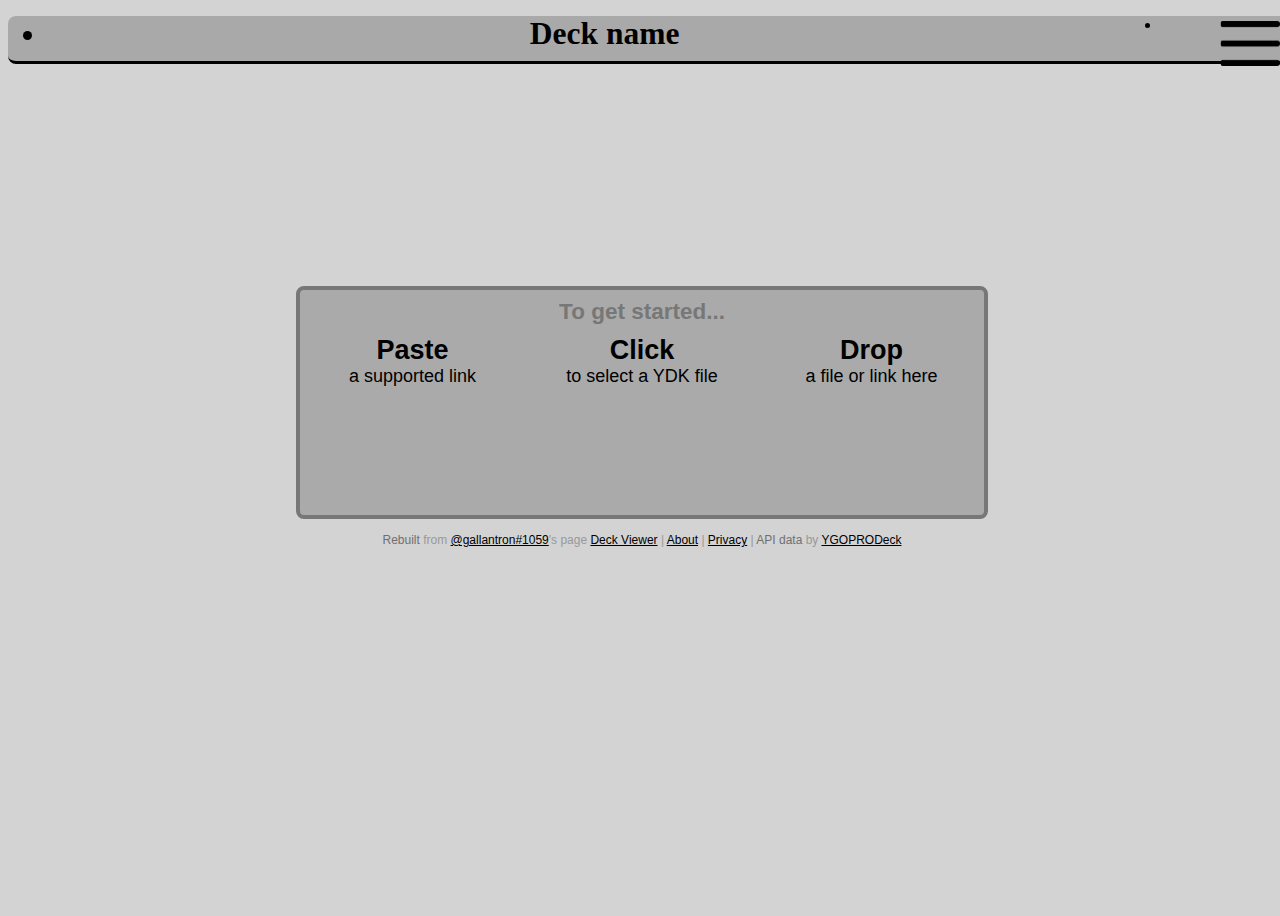
==== index.html @ 27bd165d "Minor fixes 2" ====
<!DOCTYPE html>
<html lang="en" dir="ltr">

<head>
  <meta charset="utf-8">
  <meta name="mobile-web-app-capable" content="yes">
  <link href="https://cdn.jsdelivr.net/npm/bootstrap@5.1.3/dist/css/bootstrap.min.css" rel="stylesheet" integrity="sha384-1BmE4kWBq78iYhFldvKuhfTAU6auU8tT94WrHftjDbrCEXSU1oBoqyl2QvZ6jIW3" crossorigin="anonymous">

  <title>Title</title>
  <style media="screen">
    html, body {
      height: 100%;
      width: 100%;
      background: lightgrey;
    }

    /***** Scrollbar *****/
    /* width */
    ::-webkit-scrollbar {
      width: 10px;
    }

    /* Track */
    ::-webkit-scrollbar-track {
      margin: 1.5px;
      background: #f1f1f1;
      border-radius: 6px;
    }

    /* Handle */
    ::-webkit-scrollbar-thumb {
      background: #888;
      border-radius: 6px;
    }

    /* Handle on hover */
    ::-webkit-scrollbar-thumb:hover {
      background: #555;
    }
    /*********************/

    img {
      width: 100%;
      border-radius: 4px;
    }
    .hover:hover {
      transform: scale(1.2);
      z-index: 1;
    }

    .limited {
      position: absolute;
      width: 0%;
    }

    .container-fluid {
      height: 95%;
      width: 100%;
    }

    .nav {
      background: darkgray;
      border-bottom-style: solid;
      border-right-style: solid;
      border-radius: 8px;
      display: flow-root;
      height: 5%;
    }

    @media screen and (orientation:portrait) {
      .y-main-card {
        padding: .5%;
        width: 20%;
      }

      .y-ex-card {
        padding: .5%;
        width: 20%;
      }

      .y-side-card {
        padding: .5%;
        width: 20%;
      }

    }


    @media screen and (orientation:landscape) {

      .y-main-card {
        padding: .05%;
        width: 10%;
      }

      .y-ex-card {
        padding: 0px;
        width: 10%;
        margin-right: -3.58%;
      }

      .y-side-card {
        padding: 0px;
        width: 10%;
        margin-right: -3.58%;
      }
    }

    .col {
      border: 4px solid;
      border-radius: 10px;
      margin-left: 2px;
      margin-right: 2px;
      background: darkgrey;
    }

    .row {
      height: 100%;
      padding-top: .2%;
      padding-bottom: .2%;
    }

    .icon {
      width: 3vw;
      height: 100%;
      background: lightgrey;
      border-radius: 5px;
      padding: 5px;
    }

    div#zoom-name {
        background: lightgrey;
        border-radius: 4px;
        margin: 2%;
        text-align: center;
        font-weight: bold;
    }

    div#zoom-viewer {
      height: 100%;
      overflow: auto;
    }

    div#zoom-links {
      width: fit-content;
      margin-left: auto;
      margin-bottom: 2%;
      margin-top: 2%;
      height: 6%;
    }

    div#zoom-text {
      background: lightgrey;
      border-radius: 4px;
      padding: 2%;
      margin-bottom: 2%;
    }

    div#col2 {
      min-width: 65%;
      height: 100%;
      border: 0px;
      margin-left: 0px;
      margin-right: 0px;
      padding-left: 2px;
      padding-right: 2px;
      overflow: auto;
    }

    div#main-deck {
      padding-left: 14px;
      padding-right: 14px;
      margin-top: 1%;
      margin-bottom: .6%;
    }

    div#extra-deck {
      padding-left: 14px;
      padding-right: 14px;
      margin-top: .2%;
      margin-bottom: .6%;
    }

    div#side-deck {
      padding-left: 14px;
      padding-right: 14px;
      margin-top: .2%;
      margin-bottom: 1%;
    }

    li#deck-name {
      float: left;
      height: 100%;
      width: 90%;
      text-align: center;
      font-size: 3.5vh;
      font-family: auto;
      font-weight: bold;
    }

    li#coll-btn {
      float: right;
      height: 100%;
      width: 10%;
    }

    img#navicon {
      float: right;
      width: auto;
      height: 100%;
      padding: .3em;
    }
    .deck-label {
      position: relative;
      border: 3px solid;
      border-radius: 10px;
      font-size: 2vh;
      font-weight: bold;
      margin-left: 15px;
      margin-right: 2px;
      margin-bottom: -25px;
      padding-left: 5px;
      padding-right: 5px;
      background: rgba(170, 170, 170, 0.7);
      width: fit-content;
      z-index: 2;
    }
  </style>
</head>

<body onload="deckAdjust()" onresize="deckAdjust()" ondrop="HandleDrop(event);"
      ondragover="HandleDrag(event);">
  <ul id="navBar" class="nav collapse multi-collapse show"
  aria-expanded="true">
    <li id="deck-name" class="nav-item">
      <div>Deck name</div>
    <li id="coll-btn" class="nav-item">
      <a class="nav-link active" data-bs-toggle="collapse"
      aria-current="page" data-bs-target=".multi-collapse"
      style="width: auto;height: 100%;padding: 0;">
      <img  onclick="changeSize(true)" id="navicon" src="navbar.png" alt=""></a>
  </ul>

  <div id="import-container" class="noselect">
      <div id="import-box">
          <div id="import-header">To get started...</div>
          <div id="import-label-paste"><span>Paste</span> a supported link</div>
          <div id="import-separator-1"></div>
          <div id="import-label-click"><span>Click</span> to select a YDK file</div>
          <div id="import-separator-2"></div>
          <div id="import-label-drop"><span>Drop</span> a file or link here</div>
          <div id="import-status"></div>
      </div>
      <div id="import-display">
          <div id="import-header">To get started...</div>
          <div id="import-label-click"><span>Tap</span> to select a YDK file</div>
          <div id="import-status"></div>
      </div>
      <div id="import-subtext"><span>Rebuilt</span> from <a
        href="https://discordapp.com/users/114706168005394435/"
        rel="author external nofollow" target="_blank">@gallantron#1059</a>'s
        page <a href="https://yugiohdeck.github.io/#" rel="author external nofollow"
        target="_blank">Deck Viewer</a> | <a id="subtext-about">About</a> |
        <a id="subtext-privacy">Privacy</a> | <span>API data</span> by <a
        href="https://ygoprodeck.com" rel="noreferrer noopener" target="_blank">YGOPRODeck</a>
      </div>
  </div>

  <div id="main-container" class="container-fluid">
    <div class="row align-items-start">
      <div class="col show d-none d-lg-block" id="zoom-viewer">
            <div id="zoom-name"></div>
            <div id="zoom-image"><img src="zoom-placeholder.png" /></div>
            <div id="zoom-links">
                <a id="zoom-ygorgdb" title="View card rulings on the YGOrganization DB" target="_blank"><img class="icon" src="favicon.ico" style="width: auto;"/></a>
                <a id="zoom-konamidb" title="View card on the English Konami DB" rel="noreferrer noopener" target="_blank"><img class="icon" src="https://www.db.yugioh-card.com/yugiohdb/external/image/yugioh.ico" style="width: auto;"/></a>
                <a id="zoom-yugipedia" title="View card on Yugipedia" rel="noreferrer noopener" target="_blank"><img class="icon" src="https://ms.yugipedia.com/6/64/Favicon.ico" style="width: auto;"/></a>
            </div>
              <div id="zoom-text" style="font-style: italic">Click any card to view it here...</div>
      </div>
      <div id="col2" class="col">
        <div class="deck-label">Main Deck</div>
        <div id="main-deck" class="col">
          <div id="main-deck-container" class="row"></div>
        </div>
        <div class="deck-label">Extra Deck</div>
        <div id="extra-deck" class="col">
          <div id="extra-deck-container" class="row"></div>
        </div>
        <div class="deck-label">Side Deck</div>
        <div id="side-deck" class="col">
          <div id="side-deck-container" class="row"></div>
        </div>

      </div>
      <div id="toolbox" class="col collapse multi-collapse" aria-expanded="false">
        Toolbox
        <button type="button" class="btn-close float-end" aria-label="Close"
        data-bs-toggle="collapse" data-bs-target=".multi-collapse"
        onclick="changeSize(false)"></button>
        <div id="toolbox-main">
            <div>
                <div id="toolbox-settings" class="toolbox-button noselect">Settings</div>
                <div id="toolbox-fullscreen" class="toolbox-button noselect">Open fullscreen</div>
                <div id="toolbox-title" class="toolbox-button noselect">Change Title</div>
                <div id="toolbox-copyurl" class="toolbox-button noselect">Copy URL<div class="toolbox-indicator"></div></div>
                <div id="toolbox-close" class="toolbox-button noselect">Close Deck</div>
            </div>
            <div>
                <div id="toolbox-export-ydk" class="toolbox-button noselect">Export .ydk</div>
                <div id="toolbox-export-text" class="toolbox-button noselect">Export .txt<div class="toolbox-indicator">Working...</div></div>
                <div id="toolbox-export-reddit" class="toolbox-button noselect">Copy reddit R/F<div class="toolbox-indicator">Working...</div></div>
                <div id="toolbox-export-qr" class="toolbox-button noselect">View QR code</div>
            </div>
        </div>
        <div id="toolbox-price">
            <div id="toolbox-price-load" class="toolbox-button noselect">Load price breakdown<div class="toolbox-indicator">Loading...</div></div>
            <div id="toolbox-price-list" class="noselect">
            </div>
        </div>
      </div>
    </div>
  </div>

  <div id="modal-background"></div>
  <div id="modal-container">
      <div id="modal-viewer">
              <div id="modal-zoom-name"></div>
              <div id="modal-zoom-image"><img src="zoom-placeholder.png" /></div>
              <div id="modal-zoom-text"  style="font-style: italic;">Click any card to view it here...</div>
              <div id="modal-zoom-links">
                  <a id="modal-zoom-ygorgdb" title="View card rulings on the YGOrganization DB" target="_blank"><img class="icon" src="favicon.ico" style="width: auto;"/></a>
                  <a id="modal-zoom-konamidb" title="View card on the English Konami DB" rel="noreferrer noopener" target="_blank"><img class="icon" src="https://www.db.yugioh-card.com/yugiohdb/external/image/yugioh.ico" style="width: auto;"/></a>
                  <a id="modal-zoom-yugipedia" title="View card on Yugipedia" rel="noreferrer noopener" target="_blank"><img class="icon" src="https://ms.yugipedia.com/6/64/Favicon.ico" style="width: auto;"/></a>
              </div>
      </div>
      <div id="modal-toolbox" class="col" aria-expanded="false">
        <p style="margin: 0; width: 100%; text-align: center;">
          Toolbox
        </p>
        <div id="modal-toolbox-main">
            <div>
                <div id="modal-toolbox-settings" class="toolbox-button noselect">Settings</div>
                <div id="modal-toolbox-fullscreen" class="toolbox-button noselect">Open fullscreen</div>
                <div id="modal-toolbox-title" class="toolbox-button noselect">Change Title</div>
                <div id="modal-toolbox-copyurl" class="toolbox-button noselect">Copy URL<div class="toolbox-indicator"></div></div>
                <div id="modal-toolbox-close" class="toolbox-button noselect">Close Deck</div>
            </div>
            <div>
                <div id="modal-toolbox-export-ydk" class="toolbox-button noselect">Export .ydk</div>
                <div id="modal-toolbox-export-text" class="toolbox-button noselect">Export .txt<div class="toolbox-indicator">Working...</div></div>
                <div id="modal-toolbox-export-reddit" class="toolbox-button noselect">Copy reddit R/F<div class="toolbox-indicator">Working...</div></div>
                <div id="modal-toolbox-export-qr" class="toolbox-button noselect">View QR code</div>
            </div>
        </div>
        <div id="modal-toolbox-price">
            <div id="modal-toolbox-price-load" class="toolbox-button noselect">Load price breakdown<div class="toolbox-indicator">Loading...</div></div>
            <div id="modal-toolbox-price-list" class="noselect">
            </div>
        </div>
      </div>
      <div id="modal-settings">
          <div>Stack duplicate cards <div id="switch-stackDuplicates" class="switch"><div class="switch-bar"></div><div class="switch-button"></div></div></div>
          <div>Stack cards left-to-right <div id="switch-stackLTR" class="switch"><div class="switch-bar"></div><div class="switch-button"></div></div></div>
          <div>Use high-resolution cards in overview <div id="switch-highResCards" class="switch"><div class="switch-bar"></div><div class="switch-button"></div></div></div>
          <div>Use TCGPlayer prices in price breakdown <div id="switch-useTcgplayerPrices" class="switch"><div class="switch-bar"></div><div class="switch-button"></div></div></div>
          <div>Immediately load price breakdown <div id="switch-alwaysLoadPrices" class="switch"><div class="switch-bar"></div><div class="switch-button"></div></div></div>
          <div>Use OCG banlist <div id="switch-ocgBanlist" class="switch"><div class="switch-bar"></div><div class="switch-button"></div></div></div>
          <div>Only use Konami DB data <div id="switch-konamiDBData" class="switch"><div class="switch-bar"></div><div class="switch-button"></div></div></div>
      </div>
      <div id="modal-about" class="noselect">
          <div><b>About</b>

  Developed and maintained by <a href="https://www.reddit.com/user/gallantron/" rel="author external nofollow" target="_blank">/u/gallantron</a> for <a href="https://www.reddit.com/r/yugioh/" target="_blank">/r/yugioh</a>.

  While hoping it shall not become necessary, the author would like to grant to any person obtaining a copy of this web application the rights to use, copy, modify, merge, publish or distribute the application or copies thereof in the event that both the original author and the current maintainer have become unreachable.

  THE SOFTWARE IS PROVIDED "AS IS", WITHOUT WARRANTY OF ANY KIND, EXPRESS OR IMPLIED, INCLUDING BUT NOT LIMITED TO THE WARRANTIES OF MERCHANTABILITY, FITNESS FOR A PARTICULAR PURPOSE AND NONINFRINGEMENT. IN NO EVENT SHALL THE AUTHORS OR COPYRIGHT HOLDERS BE LIABLE FOR ANY CLAIM, DAMAGES OR OTHER LIABILITY, WHETHER IN AN ACTION OF CONTRACT, TORT OR OTHERWISE, ARISING FROM, OUT OF OR IN CONNECTION WITH THE SOFTWARE OR THE USE OR OTHER DEALINGS IN THE SOFTWARE.

  This web application makes use of copyrighted, unlicensed text and imagery from the Yu-Gi-Oh! TRADING CARD GAME (©1996 KAZUKI TAKAHASHI). Due to the nature of the application, the author believes this to qualify as Fair Use under U.S. copyright law.

  For information about how this application protects your data, please refer to the "Privacy" modal.
          </div>
      </div>
      <div id="modal-privacy" class="noselect">
          <div><b>Privacy</b>

  This application is currently hosted using <a href="https://pages.github.com/" rel="noreferrer noopener" target="_blank">GitHub pages</a>.
  As a result of you accessing this page, some potentially identifying information about your connection has unavoidably been exposed to the GitHub servers due to how the internet works. The author cannot speak for whether GitHub stores copies of this information.

  The server hosting this application does not receive any information about the decks or cards you are viewing. All deck data is encoded in the anchor tag portion of the hyperlink URI, which is never transmitted to the server by your browser. This deck data is processed exclusively via client-side Javascript, which can be freely reviewed in unobfuscated form by perusing the dev console in your browser.

  In the course of visualizing the deck data, card data and imagery is retrieved from the <a href="https://db.ygoprodeck.com/api-guide/" rel="noreferrer noopener" target="_blank">YGOPRODeck API</a>, again exposing some identifying information by necessity, combined with information about the card you are requesting. The author does not know whether YGOPRODeck stores this information longer than is necessary, but feels obliged to point out that YGOPRODeck has the <i>capability</i> to identify the cards you are viewing, and pattern analysis <i>could</i> allow them to reconstruct deck lists from this data.

  The author does not believe YGOPRODeck to be engaged in any of the hypotheticals outlined, but feels compelled to point them out regardless.
          </div>
      </div>
      <div id="modal-qr">
      </div>
      <div id="modal-copyable">
          <div id="modal-copy-container"></div>
          <div id="modal-copy-button" class="toolbox-button noselect">Click to copy<div class="toolbox-indicator">Copied!</div></div>
      </div>
  </div>

  <link rel="stylesheet" href="modals.css"     />
  <link rel="stylesheet" href="toolbox.css"    />
  <link rel="stylesheet" href="import.css"     />

  <!--<link rel="stylesheet" href="cardviewer.css" />
  <link rel="stylesheet" href="narrow.css"     media="screen and (max-aspect-ratio: 10/7)" />

  <link rel="manifest"   href="manifest.json"  /> -->

  <script src="https://cdn.jsdelivr.net/npm/bootstrap@5.1.3/dist/js/bootstrap.bundle.min.js" integrity="sha384-ka7Sk0Gln4gmtz2MlQnikT1wXgYsOg+OMhuP+IlRH9sENBO0LRn5q+8nbTov4+1p" crossorigin="anonymous"></script>

  <script defer src="include/easy.qrcode.js"></script>
  <script defer src="cardviewer.js"></script>
  <script defer src="carddata.js"></script>
  <script defer src="compression.js"></script>
  <script defer src="import-base.js"></script>
  <script defer src="import-duelingbook.js"></script>
  <script defer src="import-pdf.js"></script>
  <script defer src="import-ydk.js"></script>
  <script defer src="modals.js"></script>
  <script defer src="orgdbdata.js"></script>
  <script defer src="settings.js"></script>
  <script defer src="toolbox.js"></script>
  <script defer src="ygodeck.js"></script>

  <script type="text/javascript">
    var elem = document.documentElement;
    function openFullscreen() {
      if (elem.requestFullscreen) {
        elem.requestFullscreen();
      } else if (elem.webkitRequestFullscreen) { /* Safari */
        elem.webkitRequestFullscreen();
      } else if (elem.msRequestFullscreen) { /* IE11 */
        elem.msRequestFullscreen();
      }
    }

    var viewerIsHidden = isHidden(document.getElementById('zoom-viewer'));
    function deckAdjust() {
      ShowModal(null);

      var viewerIsInvisible = isHidden(document.getElementById('zoom-viewer'));
      if (viewerIsInvisible !== viewerIsHidden) {
        viewerIsHidden = viewerIsInvisible;
        if (!viewerIsHidden) {
          var cards = document.getElementById('main-deck-container').childNodes;
          cards.forEach((card) => {
            card.classList.add('hover');
          });

          cards = document.getElementById('extra-deck-container').childNodes;
          cards.forEach((card) => {
            card.classList.add('hover');
          });

          cards = document.getElementById('side-deck-container').childNodes;
          cards.forEach((card) => {
            card.classList.add('hover');
          });
        } else {
          var cards = document.getElementById('main-deck-container').childNodes;
          cards.forEach((card) => {
            card.classList.remove('hover');
          });

          cards = document.getElementById('extra-deck-container').childNodes;
          cards.forEach((card) => {
            card.classList.add('hover');
          });

          cards = document.getElementById('side-deck-container').childNodes;
          cards.forEach((card) => {
            card.classList.add('hover');
          });
        }
      }

      if (isPortrait()) {
        document.getElementById('navBar').classList.add('show');
        if (document.getElementById('import-container').style.display === 'block')
          document.getElementById('navBar').classList.remove('show');

        document.getElementById('toolbox').style.display= 'none';
        document.getElementById('import-display').style.display= 'inline-block';
        document.getElementById('import-box').style.display= 'none';
        document.getElementById("main-container").style.height='95%';
      } else {
        if (document.getElementById('toolbox').classList.contains('show')){
          document.getElementById('navBar').classList.remove('show');
          document.getElementById("main-container").style.height='100%';
        }
        document.getElementById('navBar').classList.add('collapse');
        document.getElementById('navBar').classList.add('multi-collapse');
        document.getElementById('toolbox').removeAttribute('style');
        document.getElementById('import-display').style.display= 'none';
        document.getElementById('import-box').style.display= 'inline-block';
      }
      if (isHidden(document.getElementById('zoom-viewer')) && isHidden(document.getElementById('toolbox'))) {
        document.getElementById('col2').style.minWidth='100%';
      } else if (!isHidden(document.getElementById('zoom-viewer')) && isHidden(document.getElementById('toolbox'))) {
        document.getElementById('col2').style.minWidth='70%';
      } else if (isHidden(document.getElementById('zoom-viewer')) && !isHidden(document.getElementById('toolbox'))) {
        document.getElementById('col2').style.minWidth='70%';
      } else {
        document.getElementById('col2').style.minWidth='55%';
      }
    }

    function isHidden(el) {
      var style = window.getComputedStyle(el);
      var hidden = style.display === 'none';
      return (hidden);
    }

    function isPortrait() {
      return window. matchMedia("(orientation: portrait)"). matches;
    }

    function changeSize(isVisible) {
      if (isPortrait()) {
        if (isVisible === null) {
          return;
        }
        ShowModal('modal-toolbox');
      } else {
        if (isVisible) {
          document.getElementById("main-container").style.height='100%';
        } else {
          document.getElementById("main-container").style.height='95%';
          ClosePriceBreakdown();
        }
      }
      deckAdjust();
    }
  </script>
</body>

</html>
---- modals.css ----
div#modal-background
{
    display: none;
    position: fixed;
    top: 0;
    bottom: 0;
    left: 0;
    right: 0;
    background: #000000;
    transition: opacity 1s ease-out;
    opacity: 0.6;

    z-index: 50000;
}
div#modal-background:hover
{
    opacity: 0.5;
}

div#modal-container
{
    display: block;
    z-index: 50001;
}

div#modal-container > div
{
    display: none;
    position: fixed;
    top: 0;
    bottom: 0;
    left: 0;
    right: 0;
    margin: auto;
    background: #aaaaaa;
    border: 4px solid #777777;
    border-radius: 8px;
    z-index: 50002;
    overflow: auto;
}

@media screen and (orientation:landscape) {
  div#modal-viewer
  {
      width: 90%;
      height: 90%;
  }
  div#modal-zoom-image {
      width: 33.5%;
      height: 71.5%;
      padding-left: 1em;
      float: left;
      padding-right: 1%;
  }

  div#modal-zoom-image > img {
    width: auto;
    max-width: 100%;
    max-height: 100%;
  }

  div#modal-zoom-name {
      background: lightgrey;
      border-radius: 4px;
      margin: 0.5em;
      height: 1.5em;
      text-align: center;
      font-size: 2em;
      font-weight: bold;
  }

  div#modal-zoom-viewer {
    height: 100%;
    overflow: auto;
  }

  div#modal-zoom-links {
    float: right;
    position: relative;
    height: 2.5em;
    width: fit-content;
    margin-bottom: 1em;
    margin-top: .5em;
    margin-right: 1em;
  }

  div#modal-zoom-text {
      background: lightgrey;
      border-radius: 4px;
      padding: 2%;
      height: 71.5%;
      font-style: italic;
      font-size: 1.5em;
      width: calc(66.5% - .7em);
      margin-right: 0.7em;
      float: right;
      overflow-y: auto;
      font-size: 1.5em;
  }
}

@media screen and (orientation:portrait) {
  div#modal-viewer
  {
      width: 90%;
      height: 90%;
      overflow: auto;
  }

  div#modal-zoom-image {
      width: 100%;
      height: auto;
      padding-left: 2%;
      float: left;
      padding-right: 2%;
  }

  div#modal-zoom-name {
      background: lightgrey;
      border-radius: 4px;
      margin: 0.5em;
      height: 1.5em;
      text-align: center;
      font-size: 2em;
      font-weight: bold;
  }

  div#modal-zoom-links {
    float: right;
    height: 5em;
    width: auto;
    padding: 1%;
    margin-right: 1%;
    margin-bottom: 1em;
  }

  div#modal-zoom-text {
      background: lightgrey;
      border-radius: 4px;
      padding: 2%;
      height: auto;
      width: 96%;
      font-style: italic;
      font-size: 1.5em;
      margin-right: 2%;
      margin-left: 2%;
      margin-top: 2%;
      float: right;
  }
}

div#modal-settings
{
    width: 400px;
    height: 600px;
}
div#modal-settings switch { float: right; }

div#modal-settings > div
{
    font-family: Verdana, Geneva, sans-serif;
    font-size: 15px;
    line-height: 30px;
    vertical-align: middle;
}
div.switch
{
    display: inline-block;
    position: relative;
    width: 50px;
    height: 30px;
}
div.switch > div.switch-bar
{
    background: linear-gradient(to right, #006699 0%, #006699 50%, #aaaaaa 50%, #aaaaaa 100%);
    position: absolute;
    left: 5px;
    right: 5px;
    top: 7px;
    bottom: 7px;
    border: 1px solid #333333;
    border-radius: 8px;
}
div.switch > div.switch-button
{
    position: absolute;
    top: 0;
    left: 0;
    width: 30px;
    height: 30px;
    border-radius: 15px;
    background: #787878;
    transition: left 0.2s ease;
}
div.switch.enabled > div.switch-button { left: 20px; }

div#modal-about, div#modal-privacy, div#modal-copyable
{
    width: 95%;
    height: 95%;
}
div#modal-about > div, div#modal-privacy > div, div#modal-copyable > div#modal-copy-container
{
    white-space: pre-wrap;

    font-family: Monospace;

    position: absolute;
    left: 15px;
    top: 15px;
    right: 15px;
    bottom: 15px;
    padding: 10px;
    background: #cccccc;

    overflow-y: auto;
}
div#modal-about > div > b
{
    font-family: Verdana, Geneva, sans-serif;
    font-size: 15px;
}
div#modal-copyable > div#modal-copy-container { overflow-x: auto; white-space: pre; }

div#modal-qr
{
    width: 264px;
    height: 264px;
}
---- toolbox.css ----
div.toolbox-button
{
    position: relative;
    display: inline-block;
    background: #999999;
    transition: background 1s ease-out;
    cursor: pointer;

    border: 2px solid #777777;
    border-radius: 4px;
    padding: 0px 5px;
    margin: 2px 3px;

    font-family: Verdana, Geneva, sans-serif;
    font-size: 13px;
}
div.toolbox-button:hover { background: #bbbbbb; }
div.toolbox-button > div.toolbox-indicator
{
    position: absolute;
    display: none;
    cursor: default;
    left: 0;
    right: 0;
    top: 0;
    bottom: 0;
    text-align: center;
    background: #999999;
}

div#toolbox {
  max-height: 100%;
}


div#toolbox-main
{
    padding: 1px 3px;
    text-align: center;
    height:fit-content;
}

div#toolbox-main > div
{
    display: block;
    padding: 0;
    margin: 0;
    border: 0;
}

div#toolbox-price
{
    padding: 1px 3px;
    text-align: center;
    height: calc(100% - 17.6em);
    overflow-x: hidden;
    overflow-y: auto;
}

div#toolbox-price-list
{
    display: none;
    width: 100%;
    padding-top: 2px;
    padding-bottom: 2px;
}

div#modal-toolbox {
  height: 90%;
  width: 90%;
}


div#modal-toolbox-main
{
    padding: 1px 3px;
    text-align: center;
    height:12em;
}

div#modal-toolbox-main > div
{
    display: block;
    padding: 0;
    margin: 0;
    border: 0;
}

div#modal-toolbox-price
{
    padding: 1px 3px;
    text-align: center;
    height: calc(100% - 13.6em);
    overflow-x: hidden;
    overflow-y: auto;
}

div#modal-toolbox-price-list
{
    display: none;
    width: 100%;
    padding-top: 2px;
    padding-bottom: 2px;
}

div.price-entry
{
    position: relative;
    height: 20px;
}

div.price-entry + div.price-entry
{
    margin-top: 2px;
}

div.price-entry > div
{
    position: absolute;
    top: 0;
    bottom: 0;
}

div.price-entry > div > a
{
    width: 19px;
    height: 19px;
    cursor: pointer;
    display: inline-block;
}

div.price-entry > div > a > img
{
    width: 100%;
    height: 100%;
}

div.price-entry > div.price-name
{
    font-family: "Palatino Linotype", "Book Antiqua", Palatino, serif;
    font-size: 13px;
    line-height: 20px;
    text-align: left;

    left: 0;
    right: 96px;
    white-space: nowrap;
    overflow: hidden;
    text-overflow: ellipsis;
}
div.price-entry.price-loading > div.price-name
{
    font-family: monospace;
    color: #555555;
}
div.price-entry.price-failed > div.price-name { text-decoration: line-through; }
div.price-entry.price-total > div.price-name { font-weight: bold; }

div.price-entry > div.price-price
{
    display: none;

    font-family: "Palatino Linotype", "Book Antiqua", Palatino, serif;
    font-size: 13px;
    line-height: 20px;
    text-align: right;

    right: 44px;
    width: 50px;
}
div.price-entry.price-okay > div.price-price { display: block; }
div.price-entry.price-total > div.price-price { display: block; font-weight: bold; }

div.price-entry > div.price-link-ygop
{
    display: none;
    right: 22px;
    width: 20px;
}
div.price-entry.price-okay > div.price-link-ygop { display: block; }

div.price-entry > div.price-link-cm
{
    display: none;
    right: 0;
    width: 20px;
}
div.price-entry.price-okay > div.price-link-cm { display: block; }

div.price-entry > div.price-progress
{
    display: none;

    font-family: "Palatino Linotype", "Book Antiqua", Palatino, serif;
    font-size: 13px;
    line-height: 20px;
    color: #555555;

    white-space: nowrap;
    overflow: hidden;

    right: 0;
    width: 94px;
}
div.price-entry.price-loading > div.price-progress { display: block; }

div.price-entry > div.price-error
{
    display: none;

    font-family: "Palatino Linotype", "Book Antiqua", Palatino, serif;
    font-size: 13px;
    line-height: 20px;
    color: #aa0000;
    text-decoration: underline;
    text-decoration-style: dotted;

    white-space: nowrap;
    overflow: hidden;

    right: 0;
    width: 94px;
}

div.price-entry.price-failed > div.price-error { display: block; }
---- import.css ----
body.import > div#import-container { display: block; }
@media screen and (orientation:landscape) {
  div#import-container
  {
      cursor: default;
      position: absolute;
      left: 50%;
      margin-left: calc(-2px + -38vh);
      top: 50%;
      margin-top: calc(-2px + -18vh);
      text-align: center;
  }
  div#import-box
  {
      position: relative;
      cursor: pointer;
      display: inline-block;
      background: #aaaaaa;
      border: 4px solid #777777;
      border-radius: 8px;
      text-align: center;
      width: 76vh;
      height: 25vh;
      white-space: nowrap;
      overflow: hidden;
  }
  div#import-header
  {
      position: absolute;
      left: 0;
      right: 0;
      top: 1vh;
      bottom: 21vh;
      text-align: center;
      font-family: Verdana, Geneva, sans-serif;
      font-weight: bold;
      font-size: 2.5vh;
      color: #777777;;
  }
  div#import-label-paste, div#import-label-click, div#import-label-drop
  {
      position: absolute;
      text-align: center;
      font-family: Verdana, Geneva, sans-serif;
      font-size: 2vh;
      top: 5vh;
      bottom: 1vh;
  }
  div#import-box > div > span { display: block; font-weight: bold; font-size: 3vh; }
  div#import-label-paste { left: 1vh; right: 52vh; }
  div#import-label-click { left: 27vh; right: 27vh; }
  div#import-label-drop  { left: 52vh; right: 1vh; }

  div#import-status
  {
      display: none;
      position: absolute;
      background: #ffffff;
      color: #000000;
  }
  div#import-status.import-progress { display: block; color: #000000; }
  div#import-status.import-error    { display: block; color: #ff0000; }

  div#import-subtext
  {
      margin-top: 10px;
      font-family: Verdana, Geneva, sans-serif;
      font-size: 12px;
      color: #999999;
  }
  div#import-subtext > a
  {
      cursor: pointer;
      text-decoration: underline;
      color: #000000;
  }
  div#import-subtext > a:hover { text-decoration: underline overline dotted; }
  div#import-subtext > span { color: #707070; }
}@media screen and (orientation:portrait) {
  div#import-container
  {
      cursor: default;
      width: 100%;
      height: 100%;
      padding: 10px;
      text-align: center;
  }
  div#import-box
  {
      position: relative;
      cursor: pointer;
      display: none;
      background: #aaaaaa;
      border: 4px solid #777777;
      border-radius: 8px;
      text-align: center;
      width: 100%;
      height: 90%;
      white-space: nowrap;
      overflow: hidden;
  }
  div#import-display
  {
      position: sticky;
      cursor: pointer;
      display: none;
      background: #aaaaaa;
      border: 4px solid #777777;
      border-radius: 8px;
      text-align: center;
      width: 100%;
      height: 90%;
      white-space: nowrap;
      overflow: hidden;
  }
  div#import-header
  {
      position: absolute;
      left: 0;
      right: 0;
      top: 1vh;
      bottom: 21vh;
      text-align: center;
      font-family: Verdana, Geneva, sans-serif;
      font-weight: bold;
      font-size: 2.5vh;
      color: #777777;;
  }
  div#import-label-click
  {
      position: absolute;
      text-align: center;
      font-family: Verdana, Geneva, sans-serif;
      font-size: 2vh;
      top: 5vh;
      bottom: 1vh;
  }
  div#import-box > div > span { display: block; font-weight: bold; font-size: 3vh; }
  div#import-display > div > span { display: block; font-weight: bold; font-size: 3vh; }
  div#import-label-click { width: 100%; }

  div#import-status
  {
      display: none;
      position: absolute;
      background: #ffffff;
      color: #000000;
  }
  div#import-status.import-progress { display: block; color: #000000; }
  div#import-status.import-error    { display: block; color: #ff0000; }

  div#import-subtext
  {
      padding-top: 10px;
      font-family: Verdana, Geneva, sans-serif;
      font-size: 12px;
      color: #999999;
      height: 10%;
      margin-bottom: 0px;
  }
  div#import-subtext > a
  {
      cursor: pointer;
      text-decoration: underline;
      color: #000000;
  }
  div#import-subtext > a:hover { text-decoration: underline overline dotted; }
  div#import-subtext > span { color: #707070; }
}
---- cardviewer.css ----
div#zoom-image
{
    text-align: center;
    margin-left: 5%;
    margin-right: 5%;
}
div#zoom-image > img
{
    border-radius: 3%;
    max-width: 75%;
    max-height: 100%;
}

div#zoom-name
{
    cursor: default;
    margin-top: 5px;
    padding: 3px 5px;

    font-weight: bold;
    font-size: 18px;
    height: 24px;
    line-height: 24px;
    background: #999999;
    border-radius: 5px;
    
    white-space: nowrap;
    overflow: hidden;
    text-overflow: ellipsis;
}

div#zoom-text
{
    cursor: default;
    white-space: pre-wrap;
    margin-top: 1px;
    padding: 3px;
    font-size: 14px;
    background: #999999;
    border-radius: 5px;
    overflow: hidden;
    text-overflow: ellipsis;
}

.good > div#zoom-name, .good > div#zoom-text { background: #77aa77; }
.bad > div#zoom-name, .bad > div#zoom-text { background: #aa7777; }

div#zoom-links
{
    cursor: default;
    margin-top: 5px;
    height: 24px;
    float: right;
    background: #999999;
    border-radius: 5px;
    padding: 5px;
}

div#zoom-links > a
{
    display: inline-block;
    position: relative;
    width: 24px;
    height: 24px;
    cursor: pointer;
}

div#zoom-links > a > img
{
    width: 100%;
    height: 100%;
}
---- narrow.css ----
div#import-container
{
    margin-left: calc(-2px + -26.60vw);
    margin-top: calc(-2px + -12.60vw);
}
div#import-box
{
    width: 53.20vw;
    height: 17.50vw;
}
div#import-header
{
    top: 0.70vw;
    bottom: 14.70vw;
    font-size: 1.75vw;
}
div#import-label-paste, div#import-label-click, div#import-label-drop
{
    font-size: 1.40vw;
    top: 3.50vw;
    bottom: 0.70vw;
}
div#import-box > div > span
{
 display: block; font-weight: bold; font-size: 2.10vw; 
}
div#import-label-paste
{
 left: 0.70vw; right: 36.40vw; 
}
div#import-label-click
{
 left: 18.90vw; right: 18.90vw; 
}
div#import-label-drop 
{
 left: 36.40vw; right: 0.70vw; 
}
div#zoom-viewer
{
    top: 0.70vw;
    left: 0.70vw;
    right: calc(50% + 37.10vw);
    bottom: 0.70vw;
    padding: 0.70vw;
}
div.deck
{
    left: calc(50% - 36.40vw);
    width: 72.80vw;
}
div#toolbox
{
    top: 0.70vw;
    bottom: 0.70vw;
    left: calc(50% + 37.10vw);
    right: 0.70vw;
}
div#main-deck
{
    top: 0.70vw;
    height: 42.00vw;
}
div#extra-deck
{
    top: 43.40vw;
    height: 12.60vw;
}
div#side-deck
{
    top: 56.70vw;
    height: 12.60vw;
}
div#main-deck-label, div#extra-deck-label, div#side-deck-label
{
    left: 2.10vw;
}
div.card
{
    width:    7.00vw;
    height:   9.80vw;
}
div.card > div.limited
{
    top: 0.03vw;
    right: 0.03vw;
    width: 2.10vw;
    height: 2.10vw;
}
body.stack-ltr div.card > div.limited
{
    left: 0.03vw;
}
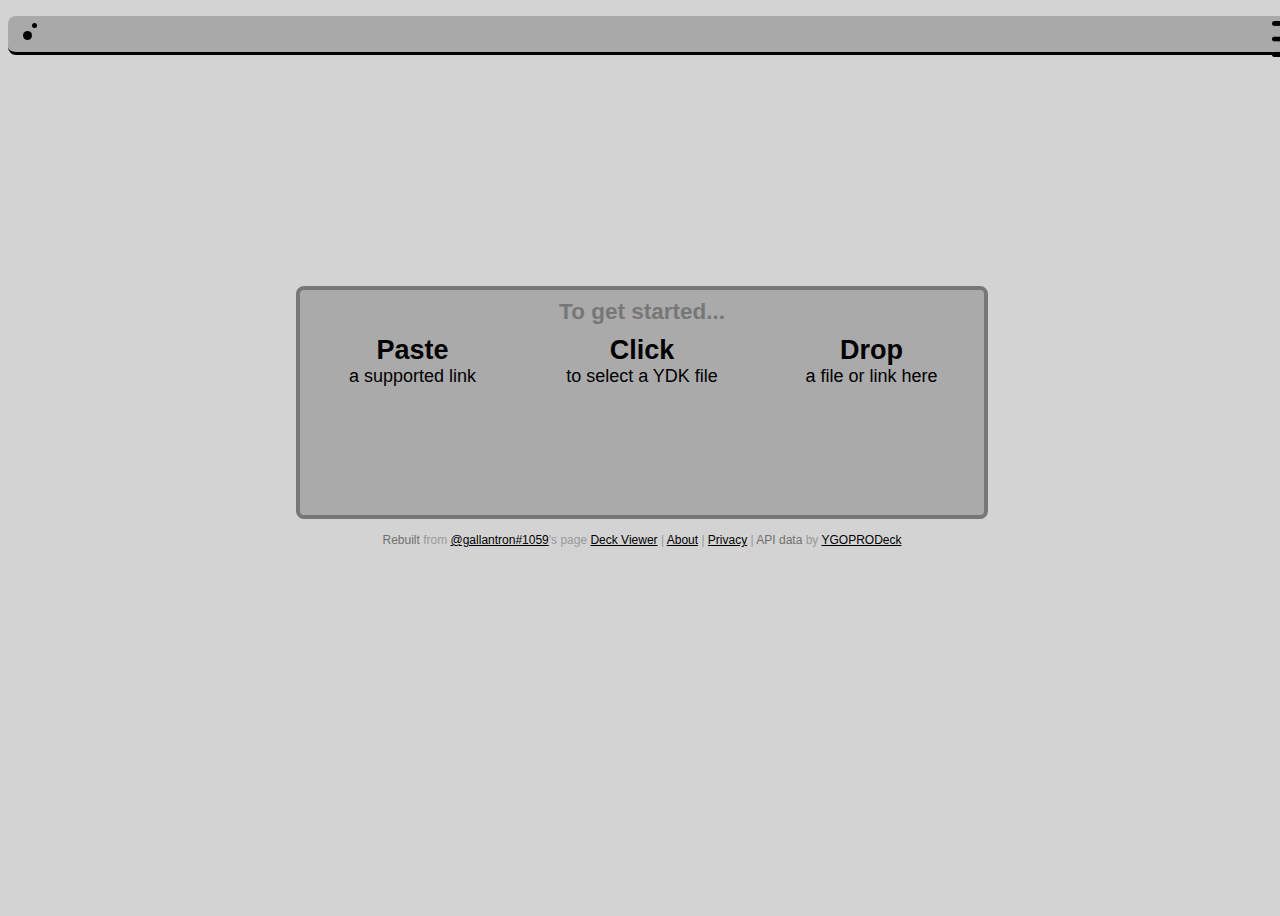
==== commit e55bc92f: "Minor adjustments" ====
--- a/index.html
+++ b/index.html
@@ -59,12 +59,13 @@
     }
 
     .nav {
+      position: relative;
       background: darkgray;
       border-bottom-style: solid;
       border-right-style: solid;
       border-radius: 8px;
       display: flow-root;
-      height: 5%;
+      height: fit-content;
     }
 
     @media screen and (orientation:portrait) {
@@ -179,6 +180,7 @@
       padding-right: 14px;
       margin-top: .2%;
       margin-bottom: .6%;
+      min-height: 5vh;
     }
 
     div#side-deck {
@@ -186,12 +188,13 @@
       padding-right: 14px;
       margin-top: .2%;
       margin-bottom: 1%;
+      min-height: 5vh;
     }
 
     li#deck-name {
-      float: left;
-      height: 100%;
-      width: 90%;
+      height: 100%;
+      width: 100%;
+      padding-right: 17%;
       text-align: center;
       font-size: 3.5vh;
       font-family: auto;
@@ -199,9 +202,11 @@
     }
 
     li#coll-btn {
-      float: right;
-      height: 100%;
-      width: 10%;
+      position: absolute;
+      height: 100%;
+      width: 100%;
+      margin-left: auto;
+      margin-right: 0px;
     }
 
     img#navicon {
@@ -223,22 +228,21 @@
       padding-right: 5px;
       background: rgba(170, 170, 170, 0.7);
       width: fit-content;
-      z-index: 2;
+      z-index: 1;
     }
   </style>
 </head>
 
-<body onload="deckAdjust()" onresize="deckAdjust()" ondrop="HandleDrop(event);"
+<body onload="deckAdjust()" onresize="deckAdjust();closeModal();" ondrop="HandleDrop(event);"
       ondragover="HandleDrag(event);">
   <ul id="navBar" class="nav collapse multi-collapse show"
   aria-expanded="true">
-    <li id="deck-name" class="nav-item">
-      <div>Deck name</div>
     <li id="coll-btn" class="nav-item">
       <a class="nav-link active" data-bs-toggle="collapse"
       aria-current="page" data-bs-target=".multi-collapse"
       style="width: auto;height: 100%;padding: 0;">
       <img  onclick="changeSize(true)" id="navicon" src="navbar.png" alt=""></a>
+      <li id="deck-name" class="nav-item">
   </ul>
 
   <div id="import-container" class="noselect">
@@ -440,9 +444,12 @@
       }
     }
 
+    function closeModal() {
+      ShowModal(null);
+    }
+
     var viewerIsHidden = isHidden(document.getElementById('zoom-viewer'));
     function deckAdjust() {
-      ShowModal(null);
 
       var viewerIsInvisible = isHidden(document.getElementById('zoom-viewer'));
       if (viewerIsInvisible !== viewerIsHidden) {
@@ -535,6 +542,7 @@
           ClosePriceBreakdown();
         }
       }
+
       deckAdjust();
     }
   </script>
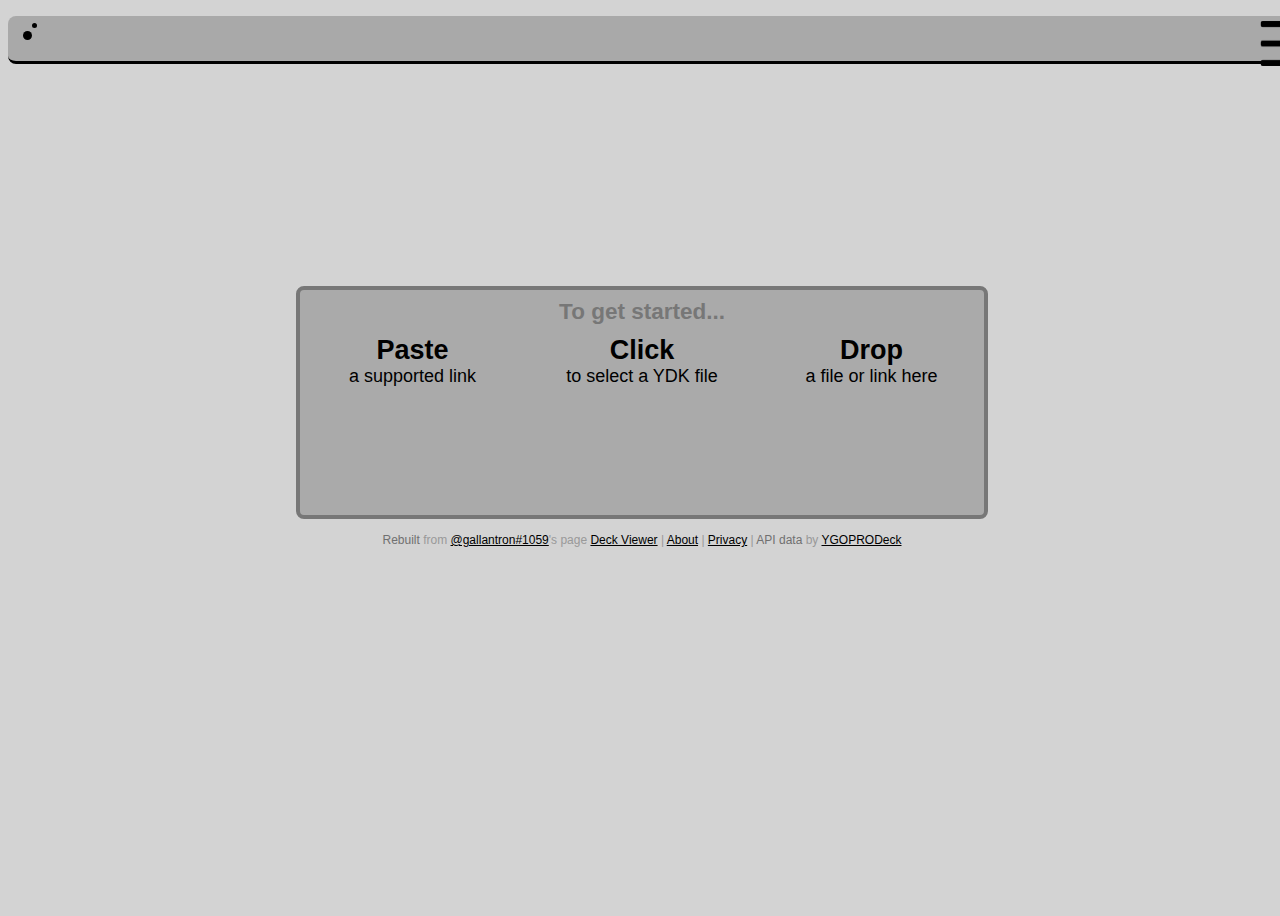
==== commit 5b227d44: "Minor adjustments 2" ====
--- a/index.html
+++ b/index.html
@@ -65,7 +65,7 @@
       border-right-style: solid;
       border-radius: 8px;
       display: flow-root;
-      height: fit-content;
+      height: 5%;
     }
 
     @media screen and (orientation:portrait) {
@@ -270,7 +270,7 @@
       </div>
   </div>
 
-  <div id="main-container" class="container-fluid">
+  <div id="main-container" class="container-fluid" style="position: fixed">
     <div class="row align-items-start">
       <div class="col show d-none d-lg-block" id="zoom-viewer">
             <div id="zoom-name"></div>
@@ -283,15 +283,15 @@
               <div id="zoom-text" style="font-style: italic">Click any card to view it here...</div>
       </div>
       <div id="col2" class="col">
-        <div class="deck-label">Main Deck</div>
+        <div id="main-label" class="deck-label">Main Deck</div>
         <div id="main-deck" class="col">
           <div id="main-deck-container" class="row"></div>
         </div>
-        <div class="deck-label">Extra Deck</div>
+        <div id="extra-label" class="deck-label">Extra Deck</div>
         <div id="extra-deck" class="col">
           <div id="extra-deck-container" class="row"></div>
         </div>
-        <div class="deck-label">Side Deck</div>
+        <div id="side-label" class="deck-label">Side Deck</div>
         <div id="side-deck" class="col">
           <div id="side-deck-container" class="row"></div>
         </div>
@@ -339,7 +339,7 @@
               </div>
       </div>
       <div id="modal-toolbox" class="col" aria-expanded="false">
-        <p style="margin: 0; width: 100%; text-align: center;">
+        <p style="margin: 0; width: 100%; text-align: center; font-size: 4vh">
           Toolbox
         </p>
         <div id="modal-toolbox-main">
--- a/modals.css
+++ b/modals.css
@@ -63,7 +63,7 @@
       background: lightgrey;
       border-radius: 4px;
       margin: 0.5em;
-      height: 1.5em;
+      height: fit-content;
       text-align: center;
       font-size: 2em;
       font-weight: bold;
@@ -119,7 +119,7 @@
       background: lightgrey;
       border-radius: 4px;
       margin: 0.5em;
-      height: 1.5em;
+      height: fit-content;
       text-align: center;
       font-size: 2em;
       font-weight: bold;
--- a/toolbox.css
+++ b/toolbox.css
@@ -5,14 +5,12 @@
     background: #999999;
     transition: background 1s ease-out;
     cursor: pointer;
-
     border: 2px solid #777777;
     border-radius: 4px;
     padding: 0px 5px;
-    margin: 2px 3px;
-
+    margin: 1% 1.5%;
     font-family: Verdana, Geneva, sans-serif;
-    font-size: 13px;
+    font-size: 2vh;
 }
 div.toolbox-button:hover { background: #bbbbbb; }
 div.toolbox-button > div.toolbox-indicator
@@ -75,7 +73,7 @@
 {
     padding: 1px 3px;
     text-align: center;
-    height:12em;
+    height: 40vh;
 }
 
 div#modal-toolbox-main > div
@@ -90,7 +88,7 @@
 {
     padding: 1px 3px;
     text-align: center;
-    height: calc(100% - 13.6em);
+    height: calc(100% - 46vh);
     overflow-x: hidden;
     overflow-y: auto;
 }
@@ -106,12 +104,12 @@
 div.price-entry
 {
     position: relative;
-    height: 20px;
+    height: 2.2vh;
 }
 
 div.price-entry + div.price-entry
 {
-    margin-top: 2px;
+    margin-top: 0.5vh;
 }
 
 div.price-entry > div
@@ -123,8 +121,8 @@
 
 div.price-entry > div > a
 {
-    width: 19px;
-    height: 19px;
+    width: 2vh;
+    height: 2vh;
     cursor: pointer;
     display: inline-block;
 }
@@ -138,10 +136,9 @@
 div.price-entry > div.price-name
 {
     font-family: "Palatino Linotype", "Book Antiqua", Palatino, serif;
-    font-size: 13px;
-    line-height: 20px;
+    font-size: 2vh;
+    line-height: 2vh;
     text-align: left;
-
     left: 0;
     right: 96px;
     white-space: nowrap;
@@ -159,13 +156,11 @@
 div.price-entry > div.price-price
 {
     display: none;
-
-    font-family: "Palatino Linotype", "Book Antiqua", Palatino, serif;
-    font-size: 13px;
-    line-height: 20px;
+    font-family: "Palatino Linotype", "Book Antiqua", Palatino, serif;
+    font-size: 2vh;
+    line-height: 2vh;
     text-align: right;
-
-    right: 44px;
+    right: 8vh;
     width: 50px;
 }
 div.price-entry.price-okay > div.price-price { display: block; }
@@ -174,8 +169,8 @@
 div.price-entry > div.price-link-ygop
 {
     display: none;
-    right: 22px;
-    width: 20px;
+    right: 3vh;
+    width: 2vh;
 }
 div.price-entry.price-okay > div.price-link-ygop { display: block; }
 
@@ -183,7 +178,7 @@
 {
     display: none;
     right: 0;
-    width: 20px;
+    width: 3vh;
 }
 div.price-entry.price-okay > div.price-link-cm { display: block; }
 
@@ -193,7 +188,7 @@
 
     font-family: "Palatino Linotype", "Book Antiqua", Palatino, serif;
     font-size: 13px;
-    line-height: 20px;
+    line-height: 2vh;
     color: #555555;
 
     white-space: nowrap;
@@ -210,7 +205,7 @@
 
     font-family: "Palatino Linotype", "Book Antiqua", Palatino, serif;
     font-size: 13px;
-    line-height: 20px;
+    line-height: 2vh;
     color: #aa0000;
     text-decoration: underline;
     text-decoration-style: dotted;
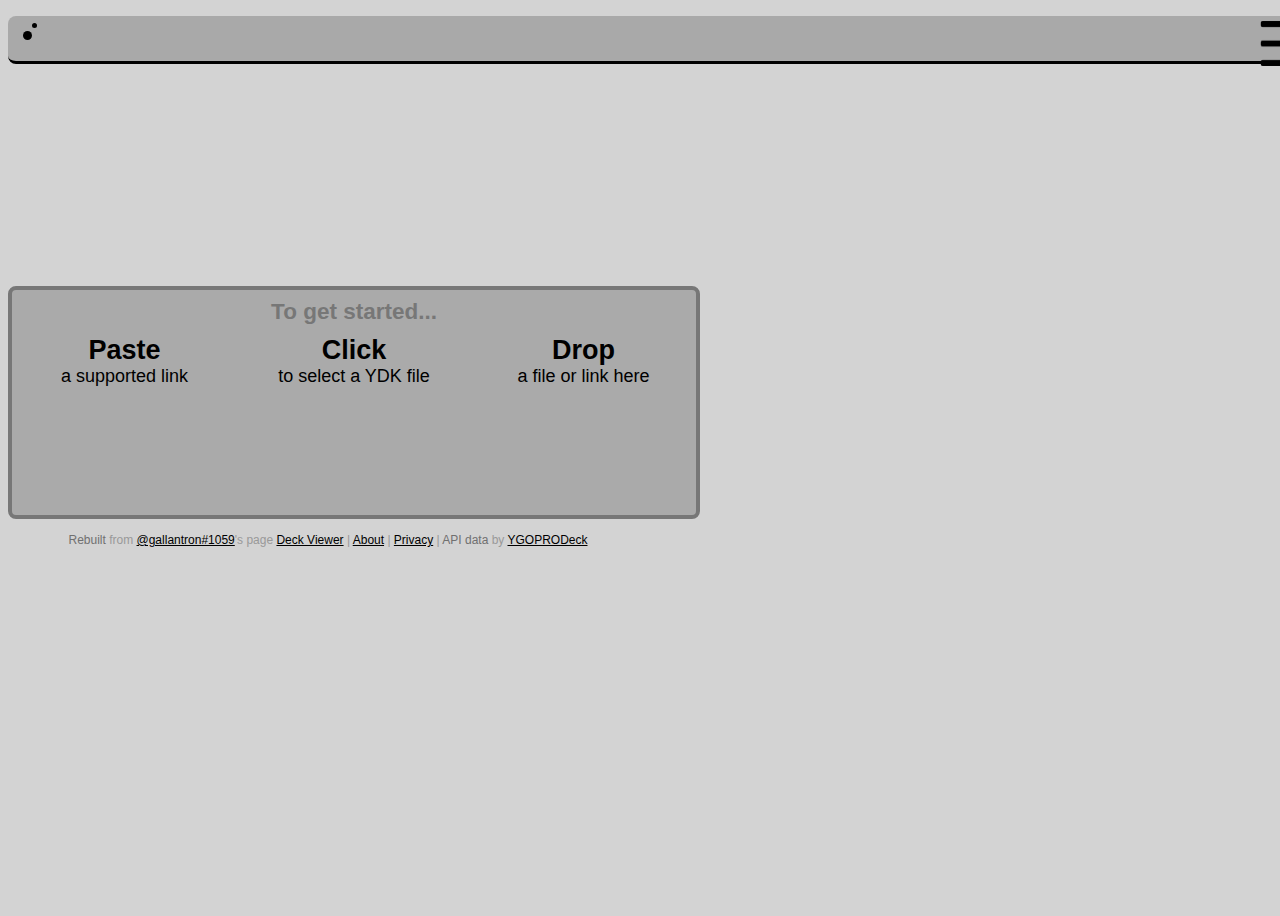
==== commit d69948c4: "Import container fix Social Media preview test 2.1" ====
--- a/index.html
+++ b/index.html
@@ -4,9 +4,17 @@
 <head>
   <meta charset="utf-8">
   <meta name="mobile-web-app-capable" content="yes">
-  <link href="https://cdn.jsdelivr.net/npm/bootstrap@5.1.3/dist/css/bootstrap.min.css" rel="stylesheet" integrity="sha384-1BmE4kWBq78iYhFldvKuhfTAU6auU8tT94WrHftjDbrCEXSU1oBoqyl2QvZ6jIW3" crossorigin="anonymous">
+  <link rel="shortcut icon" type="image/x-icon" href="favicon.ico">
+  <link href="https://cdn.jsdelivr.net/npm/bootstrap@5.1.3/dist/css/bootstrap.min.css"
+  rel="stylesheet" integrity="sha384-1BmE4kWBq78iYhFldvKuhfTAU6auU8tT94WrHftjDbrCEXSU1oBoqyl2QvZ6jIW3" crossorigin="anonymous">
 
   <title>Title</title>
+  <meta name="description" content="A page to View Yu-Gi-Oh! .ydk deck files">
+  <meta property="og:title" content="Deck Viewer" />
+  <meta property="og:description" content="Yu-Gi-Oh! Deck Viewer">
+  <meta property="og:image:secure_url" content="https://jonynl.github.io/DeckViewer_YGO/large.ico">
+  <meta property="og:url" content="https://jonynl.github.io/DeckViewer_YGO/#" />
+
   <style media="screen">
     html, body {
       height: 100%;
@@ -238,10 +246,9 @@
   <ul id="navBar" class="nav collapse multi-collapse show"
   aria-expanded="true">
     <li id="coll-btn" class="nav-item">
-      <a class="nav-link active" data-bs-toggle="collapse"
-      aria-current="page" data-bs-target=".multi-collapse"
-      style="width: auto;height: 100%;padding: 0;">
-      <img  onclick="changeSize(true)" id="navicon" src="navbar.png" alt=""></a>
+      <a class="nav-link active" style="width: auto;height: 100%;padding: 0;">
+      <img  data-bs-toggle="collapse" aria-current="page" data-bs-target=".multi-collapse"
+      onclick="changeSize(true)" id="navicon" src="navbar.png" alt=""></a>
       <li id="deck-name" class="nav-item">
   </ul>
 
--- a/import.css
+++ b/import.css
@@ -5,8 +5,7 @@
   {
       cursor: default;
       position: absolute;
-      left: 50%;
-      margin-left: calc(-2px + -38vh);
+      width: 50%;
       top: 50%;
       margin-top: calc(-2px + -18vh);
       text-align: center;
